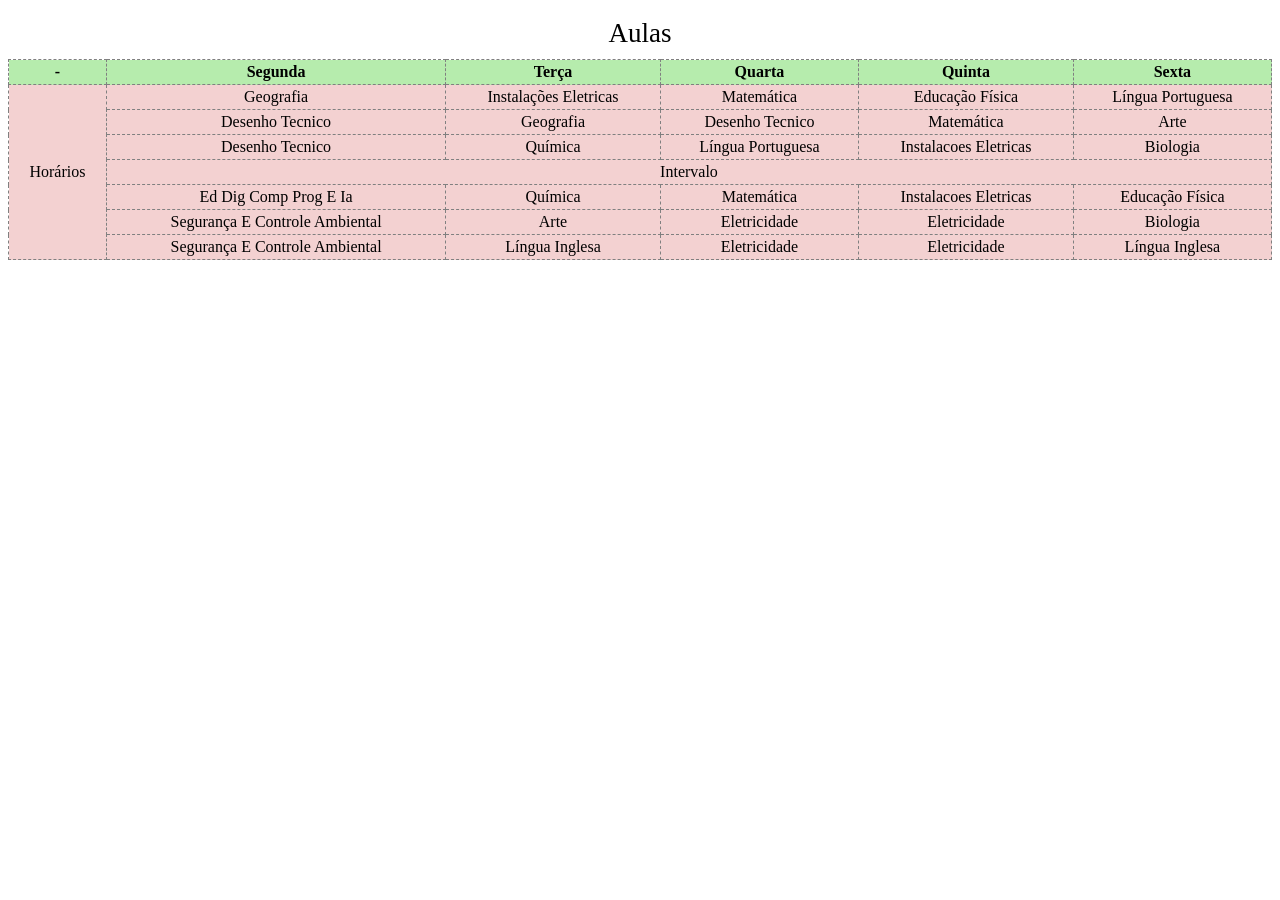
==== Aula tabelas/index.html @ 155017aa "Add files via upload" ====
<!DOCTYPE html>
<html lang="pt-br">

<head>
    <meta charset="UTF-8">
    <meta name="viewport" content="width=device-width, initial-scale=1.0">
    <title>Tabelas</title>
    <link rel="stylesheet" href="style.css">
</head>

<body>
    <table>
        <caption>Aulas</caption>
        <thead>

            <tr>
                <th>-</th>
                <th>Segunda</th>
                <th>Terça</th>
                <th>Quarta</th>
                <th>Quinta</th>
                <th>Sexta</th>
            </tr>
        </thead>
        <tbody>
            <tr>
                <td rowspan="7">Horários</td>
                <td>Geografia</td>
                <td>Instalações Eletricas</td>
                <td>Matemática</td>
                <td>Educação Física</td>
                <td>Língua Portuguesa</td>
            </tr>
            <tr>

                <td>Desenho Tecnico</td>
                <td>Geografia</td>
                <td>Desenho Tecnico</td>
                <td>Matemática</td>
                <td>Arte</td>
            </tr>
            <tr>

                <td>Desenho Tecnico</td>
                <td>Química</td>
                <td>Língua Portuguesa</td>
                <td>Instalacoes Eletricas</td>
                <td>Biologia</td>
            </tr>
            <!-- ----------------- -->
            <tr>

                <td colspan="6" id="Int">Intervalo</td>
            </tr>
            <!-- ----------------- -->
            <tr>
                <td>Ed Dig Comp Prog E Ia</td>
                <td>Química</td>
                <td>Matemática</td>
                <td>Instalacoes Eletricas</td>
                <td>Educação Física</td>
            </tr>
            <tr>

                <td>Segurança E Controle Ambiental</td>
                <td>Arte</td>
                <td>Eletricidade</td>
                <td>Eletricidade</td>
                <td>Biologia</td>
            </tr>
            <tr>

                <td>Segurança E Controle Ambiental</td>
                <td>Língua Inglesa</td>
                <td>Eletricidade</td>
                <td>Eletricidade</td>
                <td>Língua Inglesa</td>
            </tr>
        </tbody>
    </table>

</html>
---- Aula tabelas/style.css ----
table {
    text-align: center;
    border-collapse: collapse;
    width: 100%;
}

caption {
    margin:10px;
    font-size: 27px;
}

th, td {
    border: 1px dashed gray;
    padding: 3px;
}
th {
    background: #b6ecad;
}

td {
    background: #f3d1d1;
}

th:hover, td:hover {
    background: #8cc8f0 !important;
}

tr:hover {
    background: #b7c7f3;
}

#Int {
    text-align: center;
}
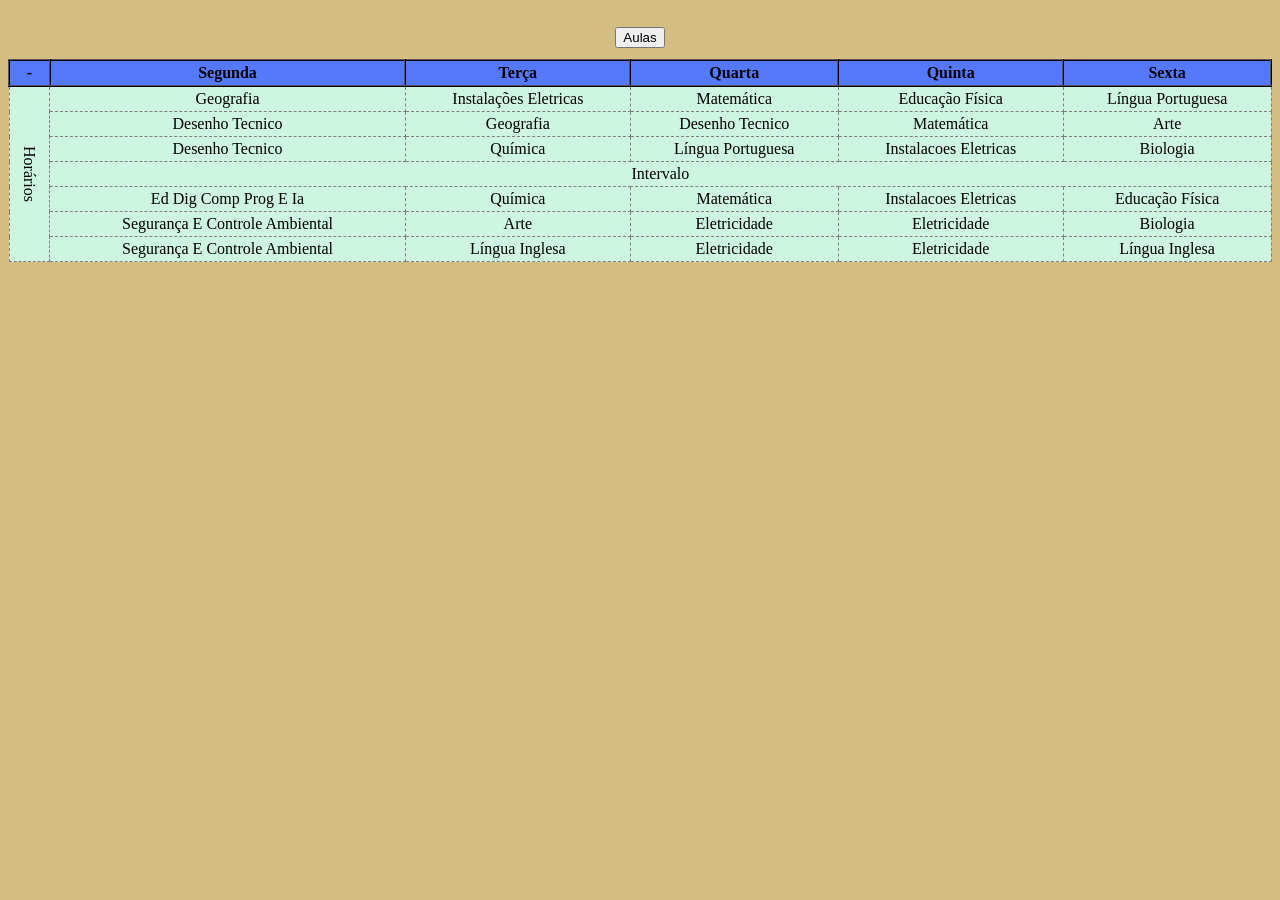
==== commit 496383ce: "Add files via upload" ====
--- a/Aula tabelas/index.html
+++ b/Aula tabelas/index.html
@@ -9,10 +9,9 @@
 </head>
 
 <body>
-    <table>
-        <caption>Aulas</caption>
+    <table id="table">
+        <caption><button onclick="girar()">Aulas</button></caption>
         <thead>
-
             <tr>
                 <th>-</th>
                 <th>Segunda</th>
@@ -24,7 +23,7 @@
         </thead>
         <tbody>
             <tr>
-                <td rowspan="7">Horários</td>
+                <td rowspan="7" id="rowhora">Horários</td>
                 <td>Geografia</td>
                 <td>Instalações Eletricas</td>
                 <td>Matemática</td>
@@ -78,5 +77,6 @@
             </tr>
         </tbody>
     </table>
-
+    <button onclick="para()" style="display: none;">Parar</button>
+    <script src="script.js"></script>
 </html>
--- a/Aula tabelas/style.css
+++ b/Aula tabelas/style.css
@@ -1,34 +1,53 @@
+body {
+    background: #d4be82;
+}
+
 table {
     text-align: center;
     border-collapse: collapse;
     width: 100%;
+    margin: auto;
 }
 
 caption {
     margin:10px;
     font-size: 27px;
+    font-weight: bolder;
 }
 
-th, td {
+th {
+    border: 2px inset black;
+    padding: 3px;
+}
+
+td {
     border: 1px dashed gray;
     padding: 3px;
 }
 th {
-    background: #b6ecad;
+    background: #5479fc;
 }
 
 td {
-    background: #f3d1d1;
+    background: #cdf5e2;
 }
 
-th:hover, td:hover {
-    background: #8cc8f0 !important;
+th:hover {
+    background: #87c4bf;
 }
 
-tr:hover {
-    background: #b7c7f3;
+td:hover {
+    background: #8cc8f0 !important;
 }
 
 #Int {
     text-align: center;
+}
+
+#Int:hover {
+    background: #5479fc;
+}
+
+#rowhora {
+    writing-mode: vertical-rl;
 }
